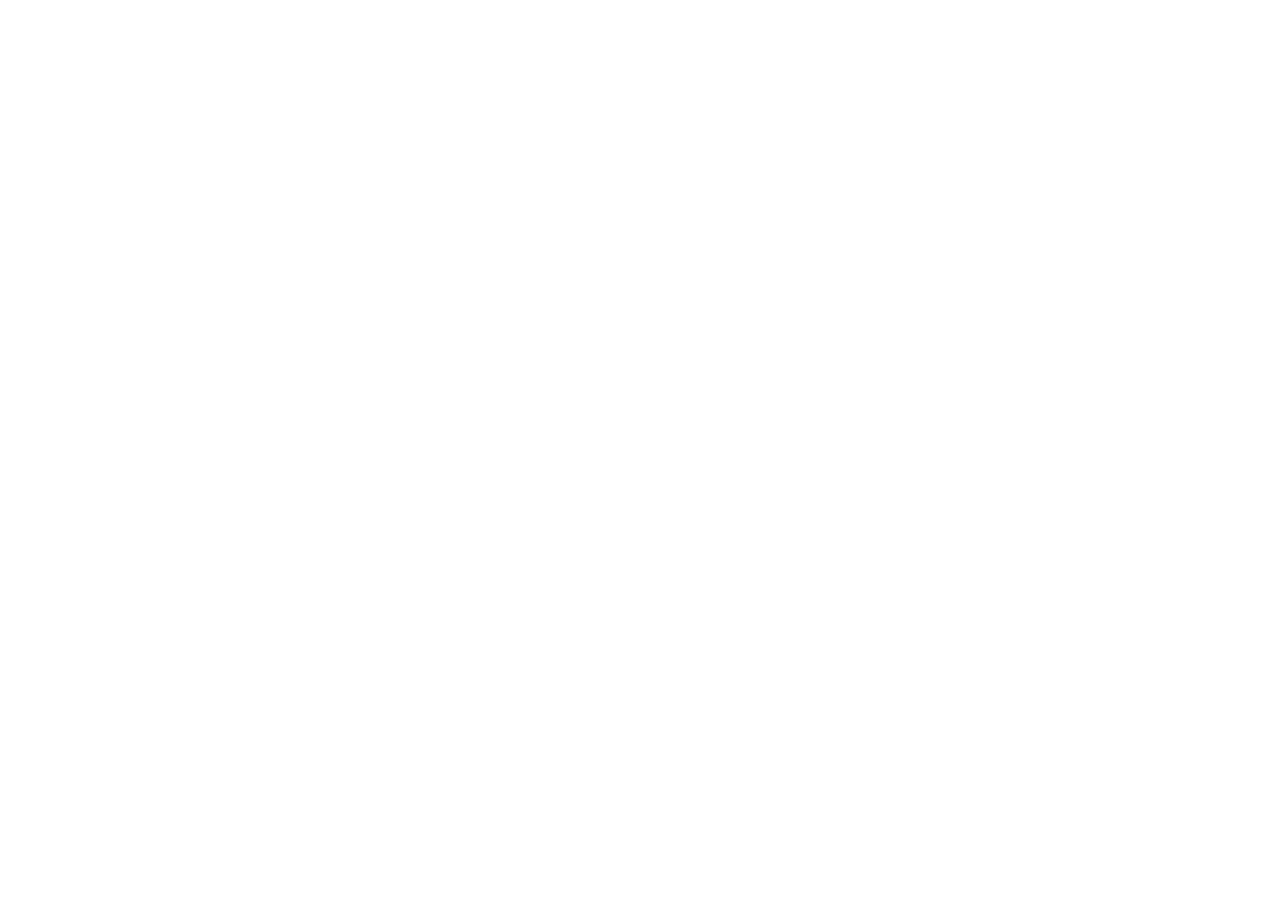
==== index.html @ cfba6402 "revisi index.html" ====
<!DOCTYPE html>
<html lang="en">
<head>
    <meta charset="UTF-8">
    <meta http-equiv="X-UA-Compatible" content="IE=edge">
    <meta name="viewport" content="width=device-width, initial-scale=1.0">
    <title>Landing Page</title>
</head>
<body></body>
</html>
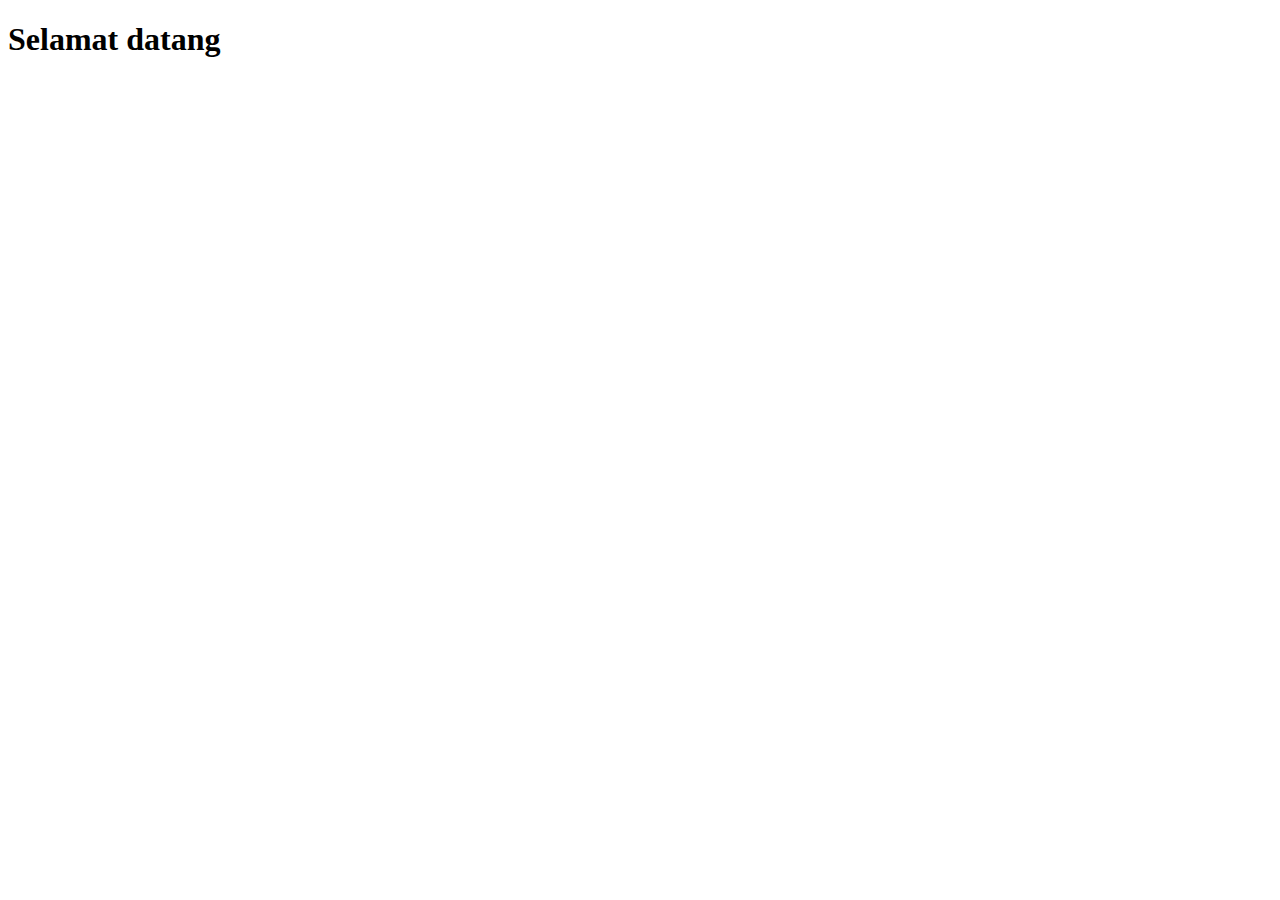
==== commit dc001b10: "tambah h1" ====
--- a/index.html
+++ b/index.html
@@ -6,5 +6,7 @@
     <meta name="viewport" content="width=device-width, initial-scale=1.0">
     <title>Landing Page</title>
 </head>
-<body></body>
+<body>
+    <h1>Selamat datang</h1>
+</body>
 </html>